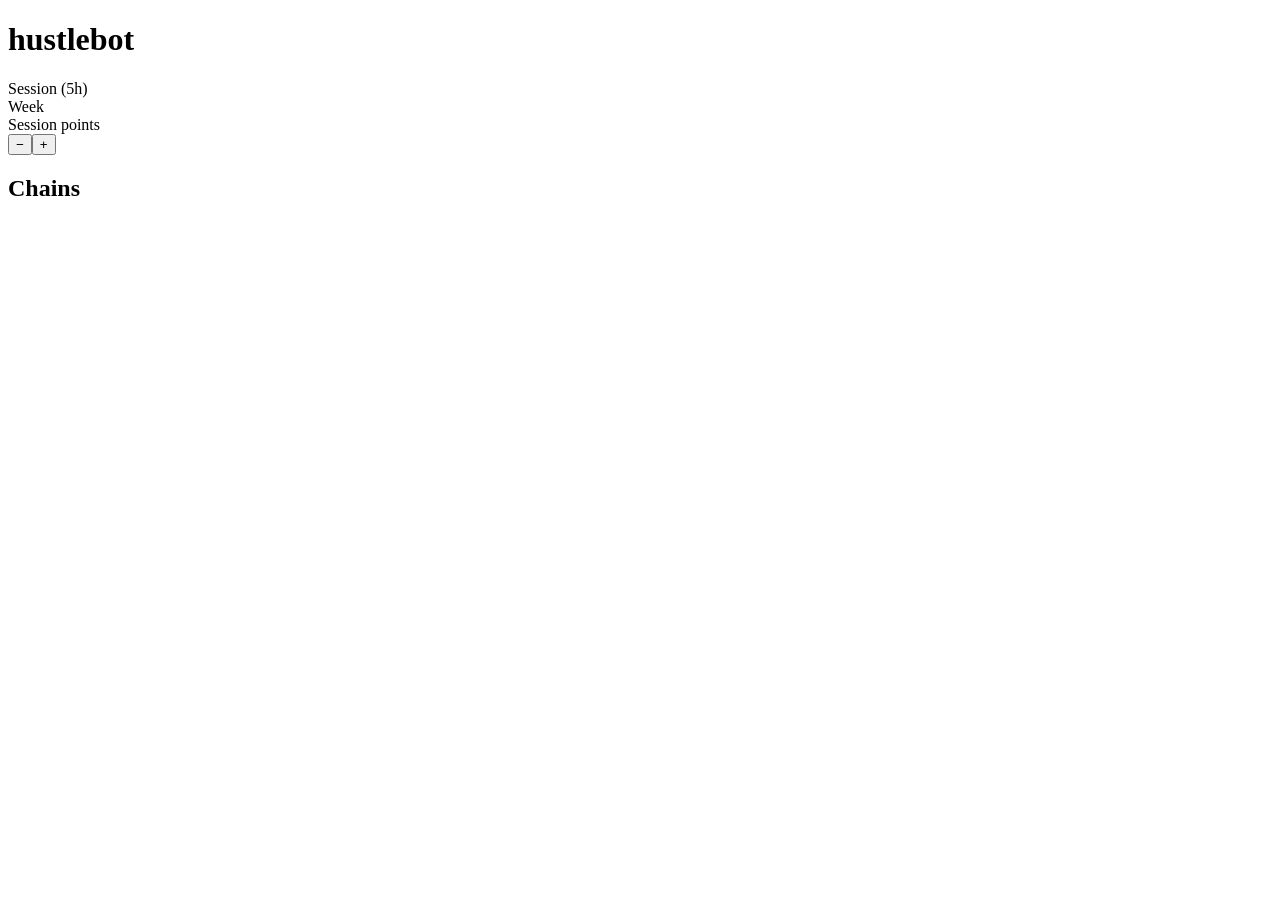
==== master/dashboard/index.html @ bec39895 "Dashboard: no preview reloads, live re-sorting, graph as a route - Cards stay in the DOM and are ord" ====
<!doctype html><html lang="en"><head><meta charset="utf-8">
<meta name="viewport" content="width=device-width,initial-scale=1">
<title>hustlebot</title>
<link rel="stylesheet" href="/app.css">
</head><body><div class="wrap">
 <header class="top">
  <h1>hustlebot</h1>
  <div class="meters">
   <div class="meter"><div class="k">Session (5h)</div><div class="bar"><i id="usageSession"></i></div><div class="muted" id="usageSessionText"></div></div>
   <div class="meter"><div class="k">Week</div><div class="bar"><i id="usageWeek"></i></div><div class="muted" id="usageWeekText"></div></div>
   <div class="meter points">
    <div class="k">Session points</div>
    <div class="stepper"><button type="button" data-points="-1" aria-label="fewer points">−</button><span id="points"></span><button type="button" data-points="1" aria-label="more points">+</button></div>
    <div class="muted" id="pointsText"></div>
   </div>
  </div>
 </header>

 <section id="approvals" hidden>
  <h2>Waiting for your approval</h2>
  <ul id="approvalList"></ul>
 </section>

 <h2>Chains</h2>
 <div id="chains"></div>
</div>

<div id="overlay" hidden>
 <div class="overlay-bar"><button type="button" id="overlayClose" class="back">← Chains</button><span id="overlayTitle"></span></div>
 <iframe id="overlayFrame" title="Chain graph"></iframe><!-- replaced per chain by app.js -->
</div>

<template id="chainCard">
 <article class="chain">
  <label class="switch" title="active / inactive"><input type="checkbox" class="active"><span></span></label>
  <div class="weight" title="weight (share among active chains)">
   <button type="button" data-weight="-1" aria-label="lower weight">−</button><span class="w"></span><button type="button" data-weight="1" aria-label="higher weight">+</button>
   <div class="share muted"></div>
  </div>
  <span class="status"></span>
  <span class="project"></span>
  <span class="title"></span>
  <div class="progress"><div class="bar ok"><i></i></div><div class="muted count"></div></div>
  <div class="agents"></div>
  <div class="preview"><iframe tabindex="-1" title="graph preview" loading="lazy"></iframe></div>
 </article>
</template>
<script src="/app.js"></script>
</body></html>
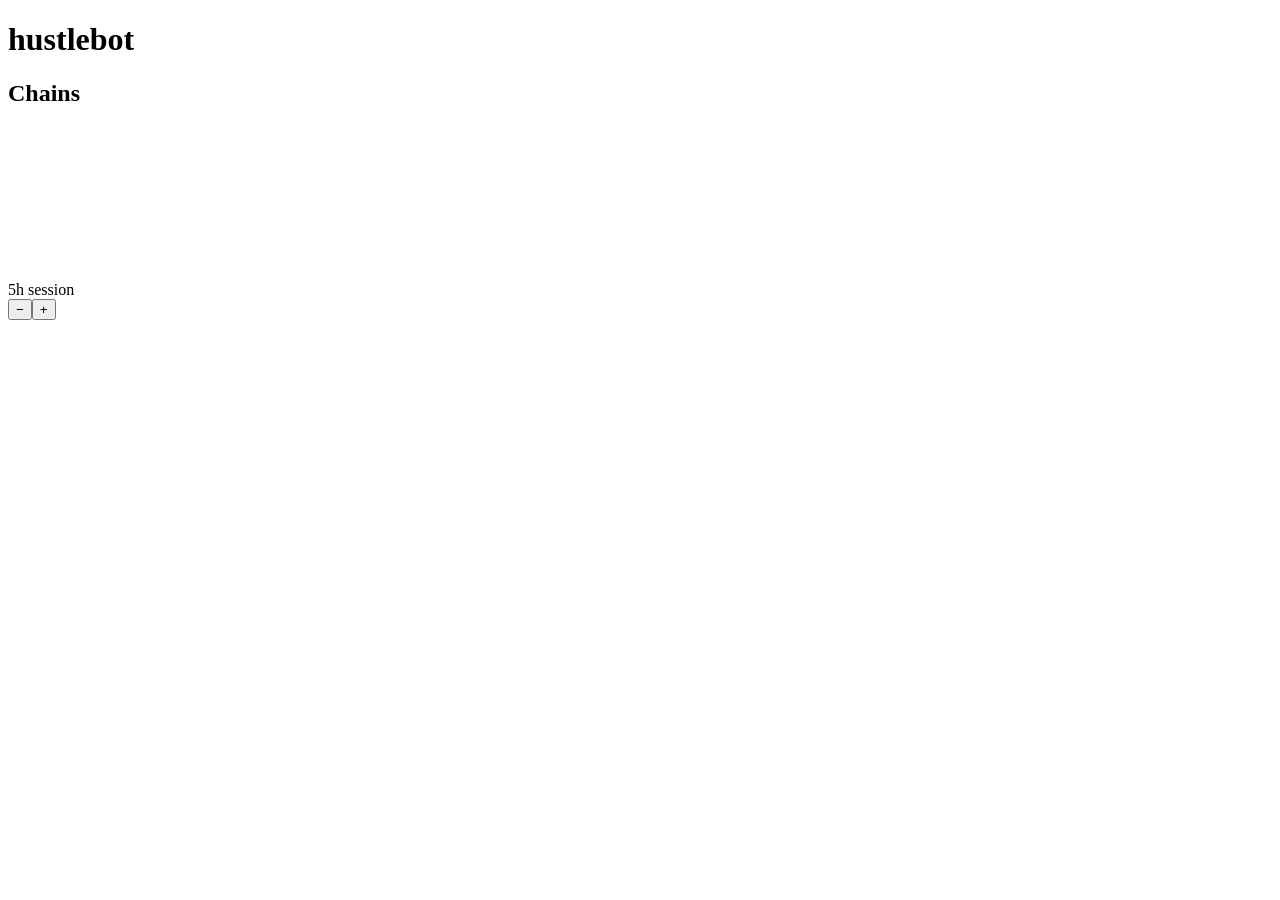
==== commit 24cd9500: "Dashboard prototype: energy core with Sankey beams into the chains - flow.js: the subscription as a " ====
--- a/master/dashboard/index.html
+++ b/master/dashboard/index.html
@@ -5,15 +5,6 @@
 </head><body><div class="wrap">
  <header class="top">
   <h1>hustlebot</h1>
-  <div class="meters">
-   <div class="meter"><div class="k">Session (5h)</div><div class="bar"><i id="usageSession"></i></div><div class="muted" id="usageSessionText"></div></div>
-   <div class="meter"><div class="k">Week</div><div class="bar"><i id="usageWeek"></i></div><div class="muted" id="usageWeekText"></div></div>
-   <div class="meter points">
-    <div class="k">Session points</div>
-    <div class="stepper"><button type="button" data-points="-1" aria-label="fewer points">−</button><span id="points"></span><button type="button" data-points="1" aria-label="more points">+</button></div>
-    <div class="muted" id="pointsText"></div>
-   </div>
-  </div>
  </header>
 
  <section id="approvals" hidden>
@@ -22,7 +13,21 @@
  </section>
 
  <h2>Chains</h2>
- <div id="chains"></div>
+ <div class="flow">
+  <div class="core-col">
+   <canvas id="flow" aria-hidden="true"></canvas>
+   <div class="core" id="core">
+    <div class="core-pct" id="corePct"></div>
+    <div class="core-label">5h session</div>
+    <div class="core-week" id="coreWeek"></div>
+   </div>
+   <div class="core-points">
+    <div class="stepper"><button type="button" data-points="-1" aria-label="fewer points">−</button><span id="points"></span><button type="button" data-points="1" aria-label="more points">+</button></div>
+    <div class="muted" id="pointsText"></div>
+   </div>
+  </div>
+  <div id="chains"></div>
+ </div>
 </div>
 
 <div id="overlay" hidden>
@@ -41,9 +46,11 @@
   <span class="project"></span>
   <span class="title"></span>
   <div class="progress"><div class="bar ok"><i></i></div><div class="muted count"></div></div>
-  <div class="agents"></div>
+  <canvas class="load" width="300" height="64"></canvas>
   <div class="preview"><iframe tabindex="-1" title="graph preview" loading="lazy"></iframe></div>
  </article>
 </template>
+<script src="/load.js"></script>
+<script src="/flow.js"></script>
 <script src="/app.js"></script>
 </body></html>
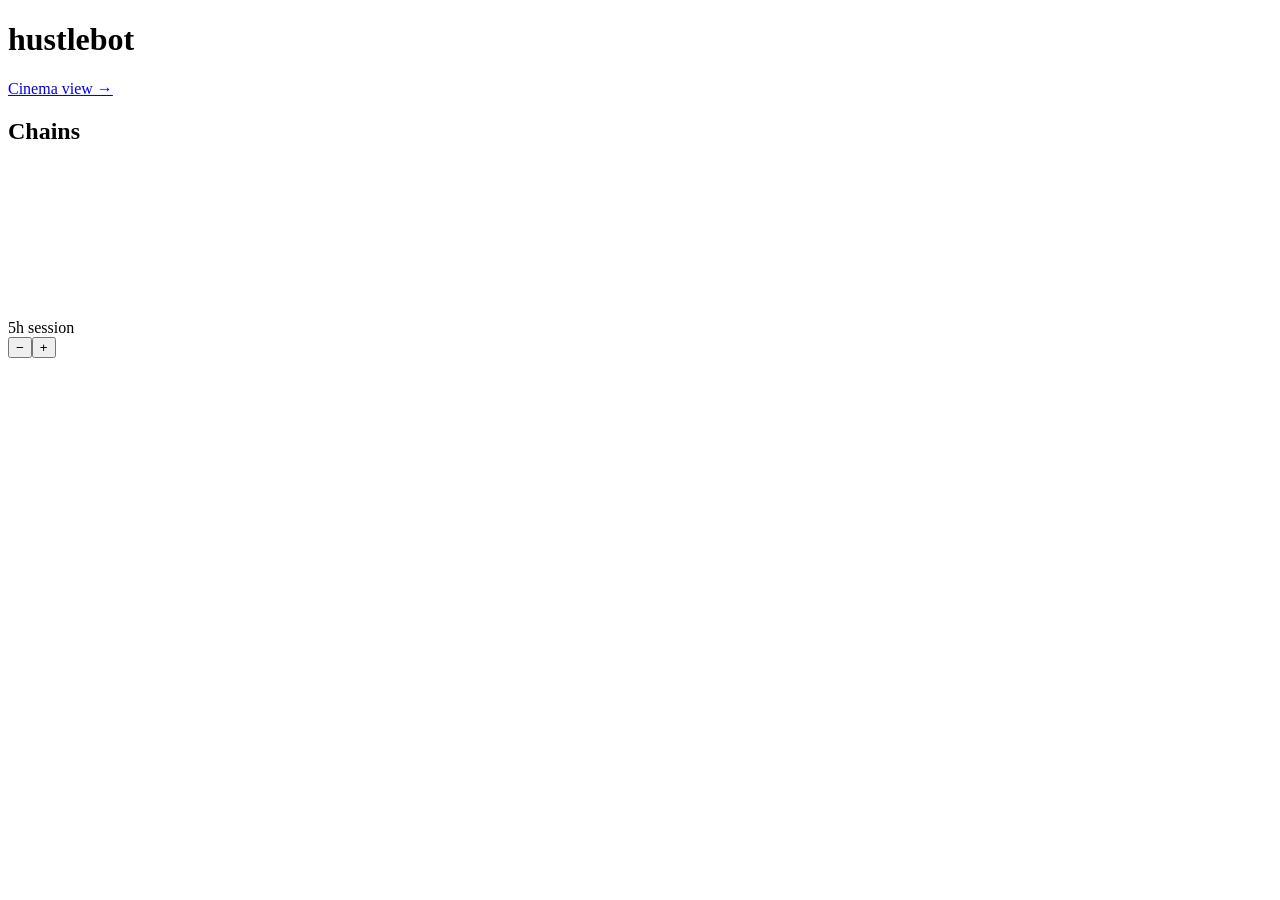
==== commit 4f0b22df: "Cinema view (/cinema): beams become the chain lanes A full-screen, control-free view for an always-o" ====
--- a/master/dashboard/index.html
+++ b/master/dashboard/index.html
@@ -5,6 +5,7 @@
 </head><body><div class="wrap">
  <header class="top">
   <h1>hustlebot</h1>
+  <a class="cinema-link" href="/cinema">Cinema view →</a>
  </header>
 
  <section id="approvals" hidden>
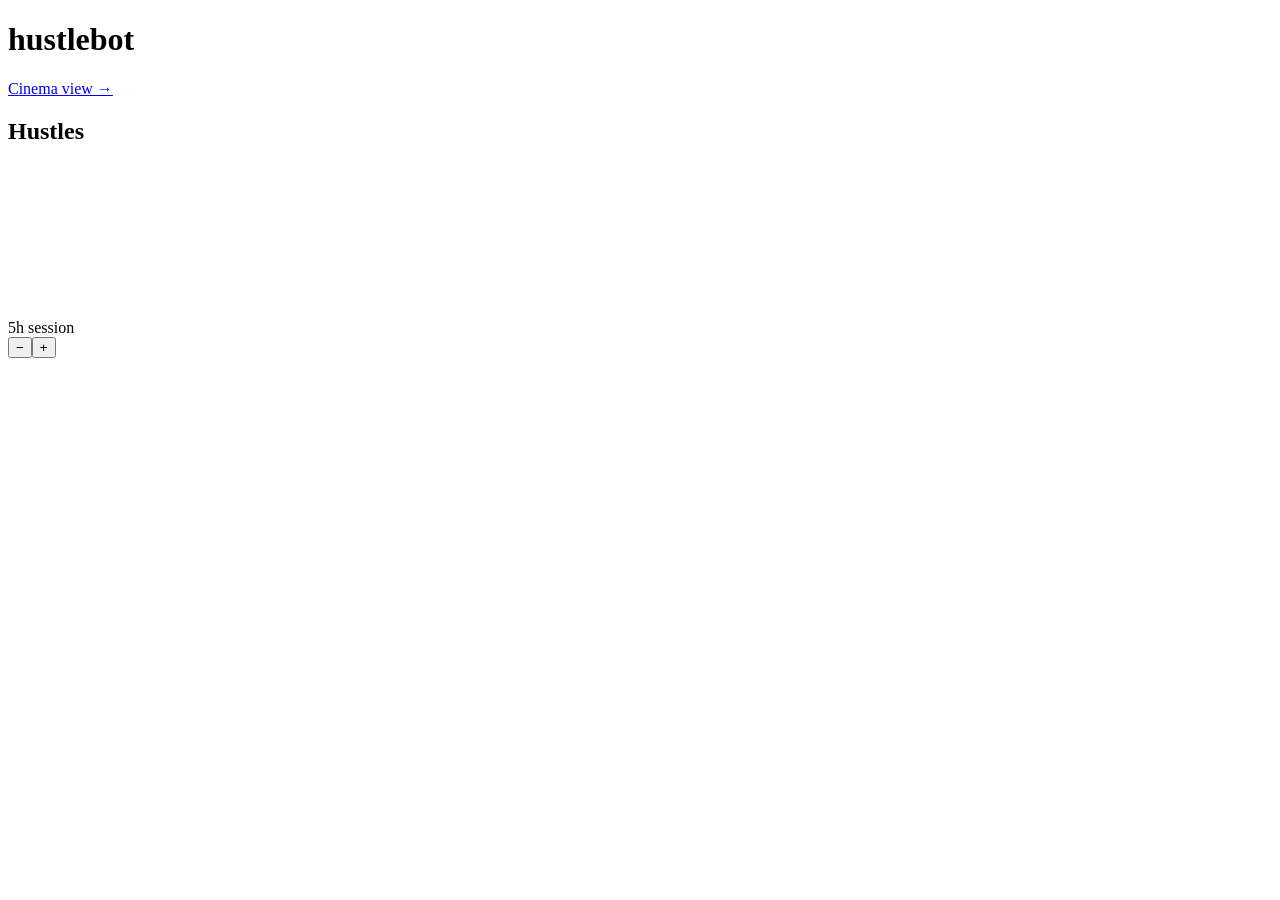
==== commit 38818c46: "hustlemaster: rename package, add uv project, tests and a fake claude First Foundation increment of " ====
--- a/master/dashboard/index.html
+++ b/master/dashboard/index.html
@@ -13,7 +13,7 @@
   <ul id="approvalList"></ul>
  </section>
 
- <h2>Chains</h2>
+ <h2>Hustles</h2>
  <div class="flow">
   <div class="core-col">
    <canvas id="flow" aria-hidden="true"></canvas>
@@ -27,19 +27,19 @@
     <div class="muted" id="pointsText"></div>
    </div>
   </div>
-  <div id="chains"></div>
+  <div id="hustles"></div>
  </div>
 </div>
 
 <div id="overlay" hidden>
- <div class="overlay-bar"><button type="button" id="overlayClose" class="back">← Chains</button><span id="overlayTitle"></span></div>
- <iframe id="overlayFrame" title="Chain graph"></iframe><!-- replaced per chain by app.js -->
+ <div class="overlay-bar"><button type="button" id="overlayClose" class="back">← Hustles</button><span id="overlayTitle"></span></div>
+ <iframe id="overlayFrame" title="Hustle graph"></iframe><!-- replaced per hustle by app.js -->
 </div>
 
-<template id="chainCard">
- <article class="chain">
+<template id="hustleCard">
+ <article class="hustle">
   <label class="switch" title="active / inactive"><input type="checkbox" class="active"><span></span></label>
-  <div class="weight" title="weight (share among active chains)">
+  <div class="weight" title="weight (share among active hustles)">
    <button type="button" data-weight="-1" aria-label="lower weight">−</button><span class="w"></span><button type="button" data-weight="1" aria-label="higher weight">+</button>
    <div class="share muted"></div>
   </div>
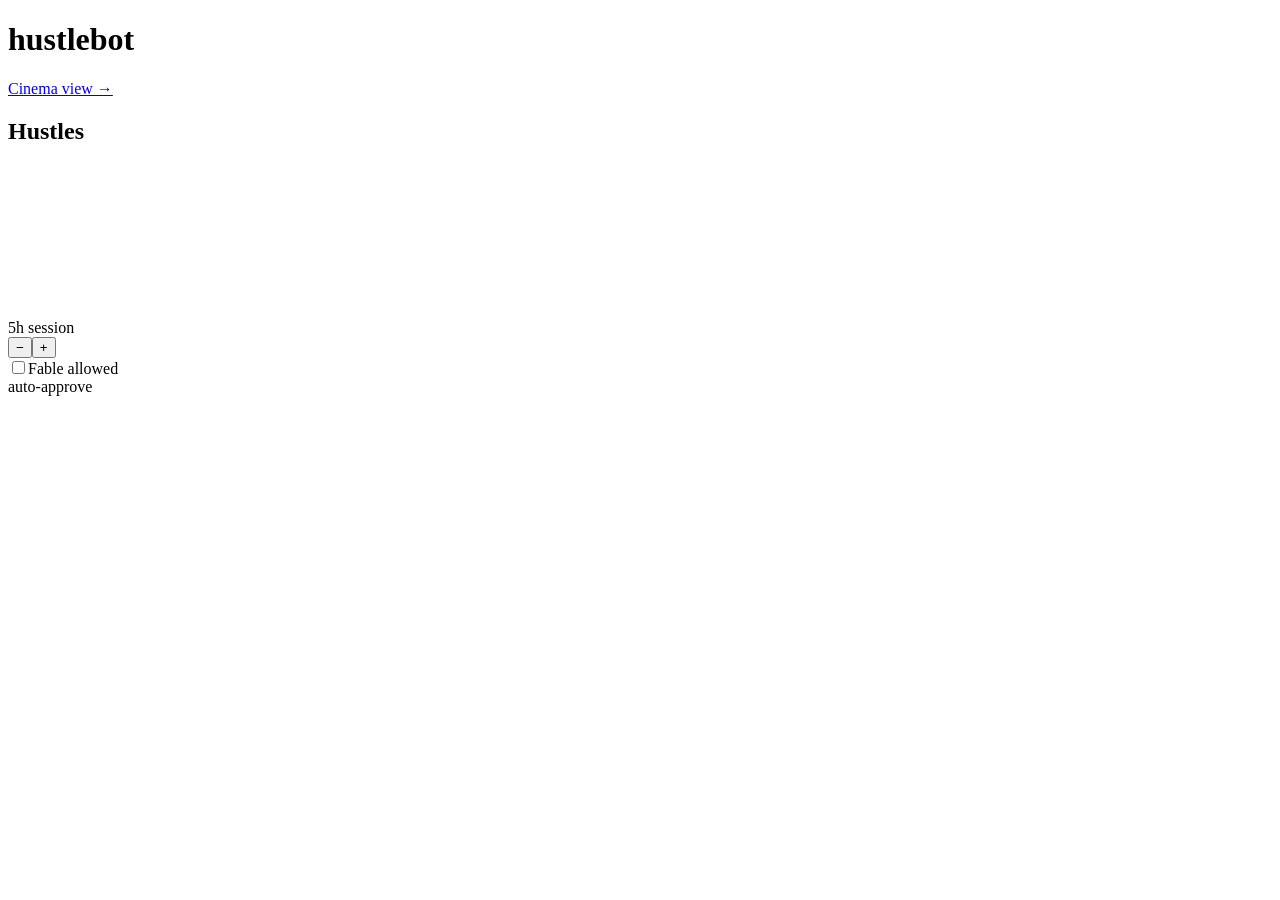
==== commit 6dc746d0: "Dashboard 3: Fable switch, auto-approve mode and revoke in the control view ADR 0013 puts allow_fabl" ====
--- a/master/dashboard/index.html
+++ b/master/dashboard/index.html
@@ -13,6 +13,11 @@
   <ul id="approvalList"></ul>
  </section>
 
+ <section id="autoApproved" hidden>
+  <h2>Approved automatically</h2>
+  <ul id="autoApprovedList"></ul>
+ </section>
+
  <h2>Hustles</h2>
  <div class="flow">
   <div class="core-col">
@@ -25,6 +30,12 @@
    <div class="core-points">
     <div class="stepper"><button type="button" data-points="-1" aria-label="fewer points">−</button><span id="points"></span><button type="button" data-points="1" aria-label="more points">+</button></div>
     <div class="muted" id="pointsText"></div>
+    <div class="muted" id="thresholdText"></div>
+    <div class="settings">
+     <label class="setting" title="whether plans may use Fable at all"><span class="switch"><input type="checkbox" id="allowFable"><span></span></span>Fable allowed</label>
+     <div class="setting">auto-approve <span class="segmented" id="autoApprove" role="radiogroup" aria-label="auto-approve"></span></div>
+     <div class="setting" id="growth" hidden>up to <span class="stepper"><button type="button" data-growth="-5" aria-label="less growth">−</button><span id="growthValue"></span><button type="button" data-growth="5" aria-label="more growth">+</button></span> growth, one model step</div>
+    </div>
    </div>
   </div>
   <div id="hustles"></div>
@@ -53,5 +64,6 @@
 </template>
 <script src="/load.js"></script>
 <script src="/flow.js"></script>
+<script src="/thresholds.js"></script>
 <script src="/app.js"></script>
 </body></html>
